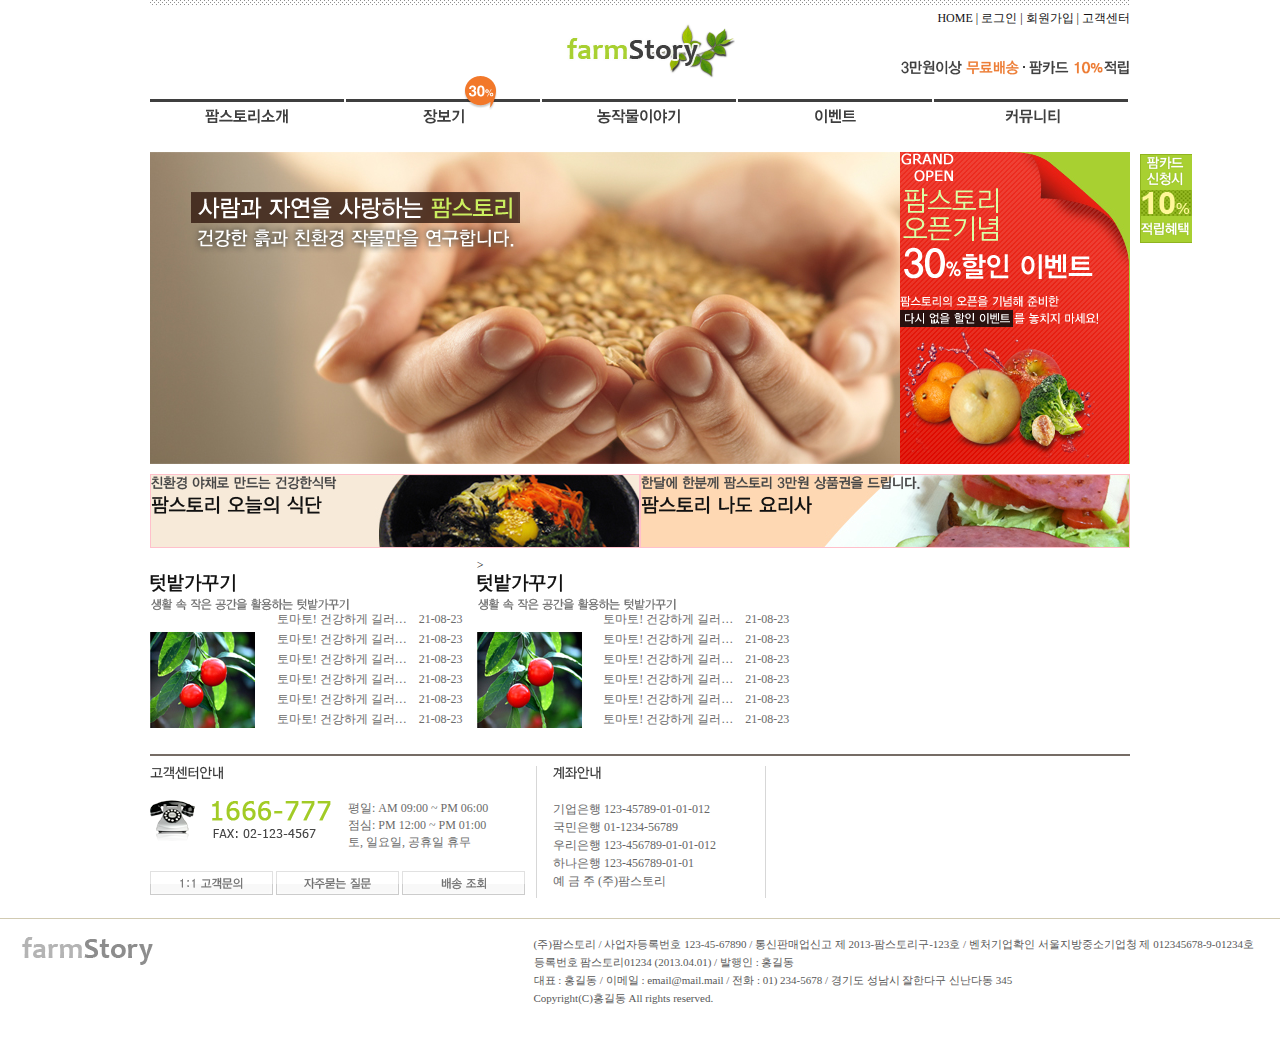
==== Farmstory/index.html @ 4f7c6a3a "2021/08/23 팜스토리 메인 완료" ====
<!DOCTYPE html>
<html lang="en">
<head>
    <meta charset="UTF-8">
    <title>팜스토리</title>
    <style>
        /* 초기화 */
        * {
            margin: 0;
            padding: 0;
            font: normal 12px '돋움체';
        }

        ul, ol {list-style: none;}
        a {text-decoration: none; color: #111;}

        /* 전체공통 */
        #wrapper {
            width: 980px;
            height: auto;
            margin: 0 auto;
        }
        /* 헤더영역 */
        header {
            position: relative;
            width: 100%;
            height: 142px;
            background: url('./img/head_top_line.png') no-repeat;
        }
        header > .logo {
            position: absolute;
            left: 50%;
            top: 20px;
            margin-left: -95px;
        }
        header > p {
            position: absolute;
            right: 0;
            top: 10px;
        }
        header > img {
            position: absolute;
            right: 0;
            top: 60px;
        }

        header > .gnb {
            position: absolute;
            left: 0;
            bottom: 0;
            width: 100%;
            height: 50px;
        }
        header > .gnb > li {            
            float: left;
            width: 20%;
            height: 100%;
            background-image: url('./img/head_menu_line.png');
            background-repeat: no-repeat;
        }
        header > .gnb > li > a {
            position: relative;
            display: block;
            width: 100%;
            height: 100%;
            font-size: 0;
            background-repeat: no-repeat;
            background-position-y: 8px;
        }
        header > .gnb > li > a > .badge {
            position: absolute;
            left: 116px;
            top: -16px;
        }

        header > .gnb > li:nth-child(1) > a {background-image: url('./img/head_menu1.png');}
        header > .gnb > li:nth-child(2) > a {background-image: url('./img/head_menu2.png');}
        header > .gnb > li:nth-child(3) > a {background-image: url('./img/head_menu3.png');}
        header > .gnb > li:nth-child(4) > a {background-image: url('./img/head_menu4.png');}
        header > .gnb > li:nth-child(5) > a {background-image: url('./img/head_menu5.png');}

        header > .gnb > li:nth-child(1) > a:hover {background-image: url('./img/head_menu1_ov.png');}
        header > .gnb > li:nth-child(2) > a:hover {background-image: url('./img/head_menu2_ov.png');}
        header > .gnb > li:nth-child(3) > a:hover {background-image: url('./img/head_menu3_ov.png');}
        header > .gnb > li:nth-child(4) > a:hover {background-image: url('./img/head_menu4_ov.png');}
        header > .gnb > li:nth-child(5) > a:hover {background-image: url('./img/head_menu5_ov.png');}




        /* 메인영역 */
        main {
            width: 100%;
            height: auto;
        }

        main > div {
            width: 100%;
            margin-top: 10px;           
        }

        /* 메인-slider */
        main > .slider {
            position: relative;
            height: 312px;
        }
        main > .slider > ul {
            position: relative;
            width: 100%;
            height: 100%;
            overflow: hidden;            
        }
        main > .slider > ul > li {
            position: absolute;
            top: 0;
            width: 100%;
            height: 100%;
        }
        main > .slider > ul > li:nth-child(1) {left:    0;}
        main > .slider > ul > li:nth-child(2) {left: 100%;}
        main > .slider > ul > li:nth-child(3) {left: 200%;}

        main > .slider > img {
            position: absolute;
            left: 40px;
            top: 40px;
        }

        main > .slider > .banner {
            position: absolute;
            right: 0;
            top: 0;
            width: 230px;
            height: 312px;
            background-image: url('./img/main_banner_bg.jpg');
        }

        main > .slider > .float_banner {
            position: fixed;
            left: 50%;
            top: 154px;
            margin-left: 500px;
            width: 52px;
            height: 89px;
            background-image: url('./img/float_banner_bg.png');
        }

        /* 메인-banner */
        main > .banner {height: 74px;}
        main > .banner > a {
            float: left;
            display: block;
            width: 50%;
            height: 100%;
            border: 1px solid pink;
            box-sizing: border-box;
        }


        main > .banner > a:nth-child(1) {background-image: url('./img/main_banner_sub1_bg.jpg');}
        main > .banner > a:nth-child(2) {background-image: url('./img/main_banner_sub2_bg.jpg');}

        /* 메인-latest */
        main > .latest {height:  186px;}
        main > .latest > article {
            position: relative;
            float: left;
            width: 33.33%;
            height: 100%;
        }

        main > .latest > article > a {
            position: absolute;
            left: 0;
            top: 16px;
        }
        main > .latest > article > img {
            position: absolute;
            left: 0px;
            bottom: 16px;
        }
        main > .latest > article > table {
            position: absolute;
            right: 12px;
            bottom: 14px;
            color: #6A6A6A;
        }

        main > .latest > article > table td:nth-child(2) {
            display: block;
            width: 140px;
            white-space: nowrap;
            text-overflow: ellipsis;
            overflow: hidden;
            line-height: 18px;
        }

        /* 메인-info */
        main > .info {
            height: 154px;
            overflow: hidden;
            padding: 10px 0;
            border-top: 2px solid #756c65;
            box-sizing: border-box;
        }

        main > .info > div {
            float: left;
            height: 100%;
        }
        main > .info > div:nth-child(1) {
            width: 386px;
        }
        main > .info > div:nth-child(2) {
            width: 230px;
            padding-left: 16px;
            border-left: 1px solid #d7d7d7;
            border-right: 1px solid #d7d7d7;
            box-sizing: border-box;
        }
        main > .info > div:nth-child(3) {
            width: 360px;
            padding-left: 10ox;
            box-sizing: border-box;
        }

        main > .info .cs {
            overflow: hidden;
        }
        main > .info .cs > * {
            float: left;
            margin-right: 16px;
            color: #6a6a6a;
        }

        main > .info .btns {
            margin-top: 20px;
        }

        main > .info > div > .tit {
            margin-bottom: 16px;
        }

        main > .info > div > .account {
            line-height: 18px;
            color: #666;
        }

        /* 푸터영역 */
        footer {
            width: 100%;
            height: 120px;
            margin-top: 10px;
            border-top: 1px solid #d1cab2;
            box-sizing: border-box;
        }

        footer > p {
            float: right;
            font: normal 11px '돋움';
            color: #585858;
            margin-right: 26px;
            margin-top: 16px;
            line-height: 18px;
        }
    </style>
</head>
<body>
    <div id="wrapper">
        <header>            
            <a href="#" class="logo"><img src="./img/logo.png" alt="로고"/></a>
            <p>
                <a href="#">HOME |</a>
                <a href="#">로그인 |</a>
                <a href="#">회원가입 |</a>
                <a href="#">고객센터</a>
            </p>

            <img src="./img/head_txt_img.png" alt="3만원이상 무료배송, 팜카드 10%적립"/>

            <ul class="gnb">
                <li><a href="#">팜스토리 소개</a></li>
                <li><a href="#"><img src="./img/head_menu_badge.png" class="badge" alt="30%"/>장보기</a></li>
                <li><a href="#">농작물이야기</a></li>
                <li><a href="#">이벤트</a></li>
                <li><a href="#">커뮤니티</a></li>
            </ul>

        </header>
        <main>
            <div class="slider">
                <ul>
                    <li><img src="./img/main_slide_img1.jpg" alt="슬라이더1"></li>
                    <li><img src="./img/main_slide_img2.jpg" alt="슬라이더2"></li>
                    <li><img src="./img/main_slide_img3.jpg" alt="슬라이더3"></li>
                </ul>  
                
                <img src="./img/main_slide_img_tit.png" alt="사람과 자연을 사랑하는 팜스토리"/>

                <div class="banner">
                    <img src="./img/main_banner_txt.png" alt="GRAND OPEN"/>
                    <img src="./img/main_banner_tit.png" alt="팜스토리 오픈기념 30% 할인 이벤트"/>
                    <img src="./img/main_banner_img.png" alt="과일"/>
                </div>

                <div class="float_banner">
                    <img src="./img/float_banner_tit.png" alt="팜카드 신청시 10% 적립혜택"/>
                </div>

            </div>
            <div class="banner">
                <a href="%"><img src="./img/main_banner_sub1_tit.png" alt="오늘의 식단"></a>
                <a href="%"><img src="./img/main_banner_sub2_tit.png" alt="나도 요리사"></a>
            </div>   
            <div class="latest">
                <article>
                    <a href="#"><img src="./img/main_latest1_tit.png" alt="텃밭가꾸기"/></a>
                    <img src="./img/main_latest1_img.jpg" alt="이미지"/>
                    <table border="0">
                        <tr>
                            <td></td>
                            <td>토마토! 건강하게 길러서 안심하고 먹자</td>
                            <td>21-08-23</td>                           
                        </tr>
                        <tr>
                            <td></td>
                            <td>토마토! 건강하게 길러서 안심하고 먹자</td>
                            <td>21-08-23</td>
                        </tr>
                        <tr>
                            <td></td>
                            <td>토마토! 건강하게 길러서 안심하고 먹자</td>
                            <td>21-08-23</td>
                        </tr>
                        <tr>
                            <td></td>
                            <td>토마토! 건강하게 길러서 안심하고 먹자</td>
                            <td>21-08-23</td>
                        </tr>
                        <tr>
                            <td></td>
                            <td>토마토! 건강하게 길러서 안심하고 먹자</td>
                            <td>21-08-23</td>
                        </tr>
                        <tr>
                            <td></td>
                            <td>토마토! 건강하게 길러서 안심하고 먹자</td>
                            <td>21-08-23</td>
                        </tr>
                    </table>
                </article>
                <article>
                    <a href="#"><img src="./img/main_latest1_tit.png" alt="텃밭가꾸기"/></a>
                    <img src="./img/main_latest1_img.jpg" alt="이미지"/>
                    <table border="0">
                        <tr>
                            <td></td>
                            <td>토마토! 건강하게 길러서 안심하고 먹자</td>
                            <td>21-08-23</td>                           
                        </tr>
                        <tr>
                            <td></td>
                            <td>토마토! 건강하게 길러서 안심하고 먹자</td>
                            <td>21-08-23</td>
                        </tr>
                        <tr>
                            <td></td>
                            <td>토마토! 건강하게 길러서 안심하고 먹자</td>
                            <td>21-08-23</td>
                        </tr>
                        <tr>
                            <td></td>
                            <td>토마토! 건강하게 길러서 안심하고 먹자</td>
                            <td>21-08-23</td>
                        </tr>
                        <tr>
                            <td></td>
                            <td>토마토! 건강하게 길러서 안심하고 먹자</td>
                            <td>21-08-23</td>
                        </tr>
                        <tr>
                            <td></td>
                            <td>토마토! 건강하게 길러서 안심하고 먹자</td>
                            <td>21-08-23</td>
                        </tr>
                    </table>>
                </article>
            </div>
            <div class="info">
                <div>
                    <img src="./img/main_sub2_cs_tit.png" class="tit" alt="고객센터 안내"/>

                    <div class="cs">
                        <img src="./img/main_sub2_cs_img.png" alt="이미지"/>
                        <img src="./img/main_sub2_cs_txt.png" alt="1666-777"/>
                        <ul>
                            <li>평일: AM 09:00 ~ PM 06:00</li>
                            <li>점심: PM 12:00 ~ PM 01:00</li>
                            <li>토, 일요일, 공휴일 휴무</li>
                        </ul>
                    </div>

                    <div class="btns">
                        <a href="#"><img src="./img/main_sub2_cs_bt1.png" alt="고객문의"></a>
                        <a href="#"><img src="./img/main_sub2_cs_bt2.png" alt="자주묻는질문"></a>
                        <a href="#"><img src="./img/main_sub2_cs_bt3.png" alt="배송조회"></a>
                    </div>
                </div>
                <div>
                    <img src="./img/main_sub2_account_tit.png" class="tit" alt="계좌안내"/>
                    <p class="account">
                        기업은행 123-45789-01-01-012<br />
                        국민은행 01-1234-56789<br />
                        우리은행 123-456789-01-01-012<br />
                        하나은행 123-456789-01-01<br />
                        예 금 주 (주)팜스토리<br />
                    </p>
                </div>
            </div>
            <div></div>
            </div>
        </main>
        <footer>
            <img src="./img/footer_logo.png" alt="푸터로고"/>
            <p>  
                (주)팜스토리 / 사업자등록번호 123-45-67890 / 통신판매업신고 제 2013-팜스토리구-123호 / 벤처기업확인 서울지방중소기업청 제 012345678-9-01234호<br/>
                등록번호 팜스토리01234 (2013.04.01) / 발행인 : 홍길동<br/>
                대표 : 홍길동 / 이메일 : email@mail.mail / 전화 : 01) 234-5678 / 경기도 성남시 잘한다구 신난다동 345<br/>
                Copyright(C)홍길동 All rights reserved.<br/> 
            </p>
        </footer>
    </div>
</body>
</html>
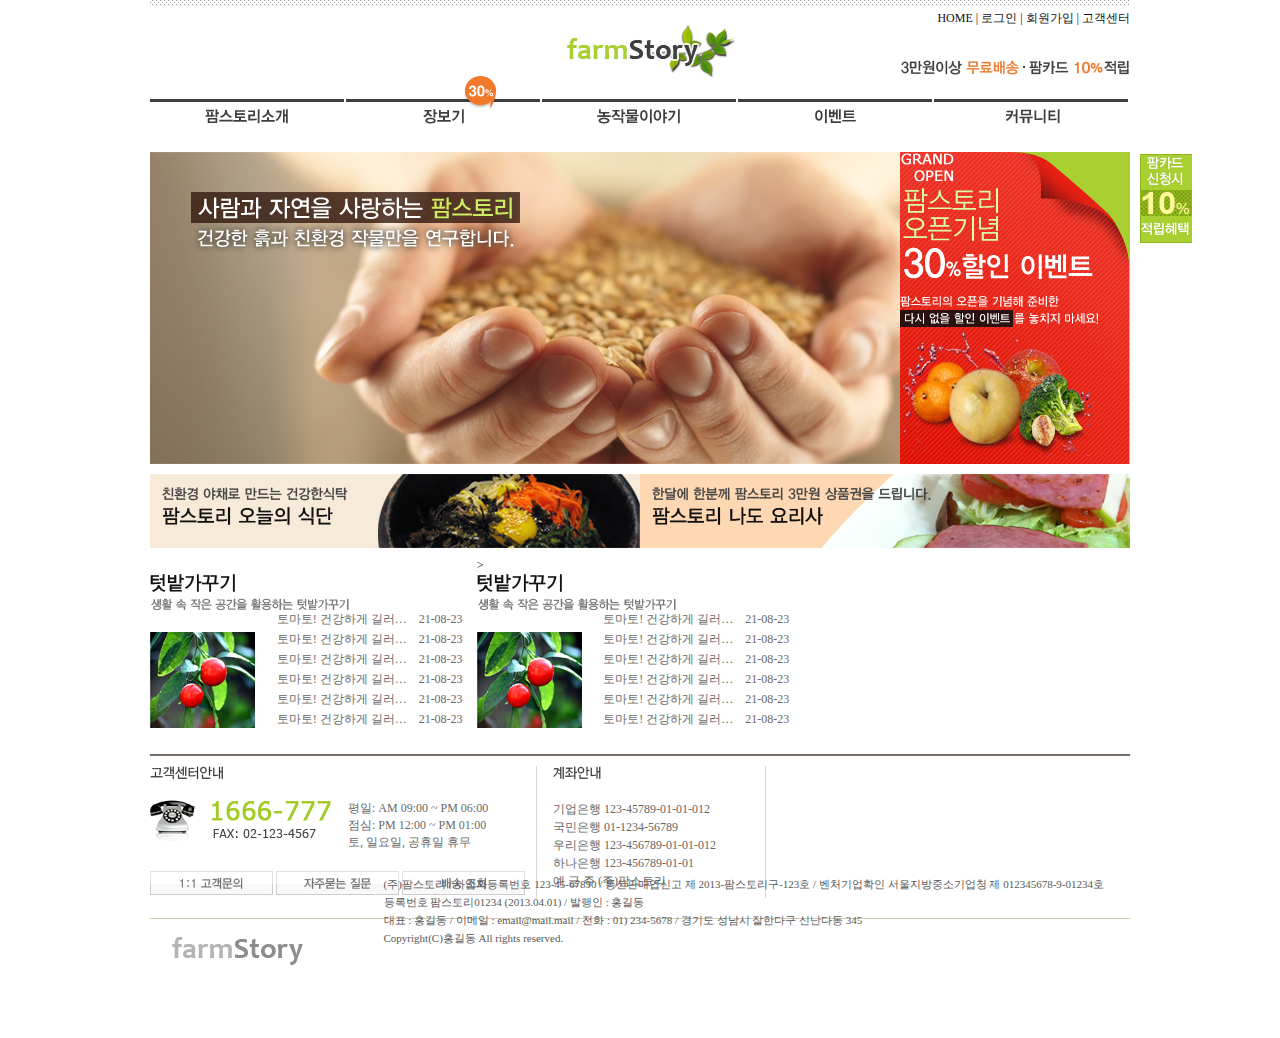
==== commit 0b91d47e: "2021/08/24 팜스토리 디자인 작업완료" ====
--- a/Farmstory/index.html
+++ b/Farmstory/index.html
@@ -3,267 +3,7 @@
 <head>
     <meta charset="UTF-8">
     <title>팜스토리</title>
-    <style>
-        /* 초기화 */
-        * {
-            margin: 0;
-            padding: 0;
-            font: normal 12px '돋움체';
-        }
-
-        ul, ol {list-style: none;}
-        a {text-decoration: none; color: #111;}
-
-        /* 전체공통 */
-        #wrapper {
-            width: 980px;
-            height: auto;
-            margin: 0 auto;
-        }
-        /* 헤더영역 */
-        header {
-            position: relative;
-            width: 100%;
-            height: 142px;
-            background: url('./img/head_top_line.png') no-repeat;
-        }
-        header > .logo {
-            position: absolute;
-            left: 50%;
-            top: 20px;
-            margin-left: -95px;
-        }
-        header > p {
-            position: absolute;
-            right: 0;
-            top: 10px;
-        }
-        header > img {
-            position: absolute;
-            right: 0;
-            top: 60px;
-        }
-
-        header > .gnb {
-            position: absolute;
-            left: 0;
-            bottom: 0;
-            width: 100%;
-            height: 50px;
-        }
-        header > .gnb > li {            
-            float: left;
-            width: 20%;
-            height: 100%;
-            background-image: url('./img/head_menu_line.png');
-            background-repeat: no-repeat;
-        }
-        header > .gnb > li > a {
-            position: relative;
-            display: block;
-            width: 100%;
-            height: 100%;
-            font-size: 0;
-            background-repeat: no-repeat;
-            background-position-y: 8px;
-        }
-        header > .gnb > li > a > .badge {
-            position: absolute;
-            left: 116px;
-            top: -16px;
-        }
-
-        header > .gnb > li:nth-child(1) > a {background-image: url('./img/head_menu1.png');}
-        header > .gnb > li:nth-child(2) > a {background-image: url('./img/head_menu2.png');}
-        header > .gnb > li:nth-child(3) > a {background-image: url('./img/head_menu3.png');}
-        header > .gnb > li:nth-child(4) > a {background-image: url('./img/head_menu4.png');}
-        header > .gnb > li:nth-child(5) > a {background-image: url('./img/head_menu5.png');}
-
-        header > .gnb > li:nth-child(1) > a:hover {background-image: url('./img/head_menu1_ov.png');}
-        header > .gnb > li:nth-child(2) > a:hover {background-image: url('./img/head_menu2_ov.png');}
-        header > .gnb > li:nth-child(3) > a:hover {background-image: url('./img/head_menu3_ov.png');}
-        header > .gnb > li:nth-child(4) > a:hover {background-image: url('./img/head_menu4_ov.png');}
-        header > .gnb > li:nth-child(5) > a:hover {background-image: url('./img/head_menu5_ov.png');}
-
-
-
-
-        /* 메인영역 */
-        main {
-            width: 100%;
-            height: auto;
-        }
-
-        main > div {
-            width: 100%;
-            margin-top: 10px;           
-        }
-
-        /* 메인-slider */
-        main > .slider {
-            position: relative;
-            height: 312px;
-        }
-        main > .slider > ul {
-            position: relative;
-            width: 100%;
-            height: 100%;
-            overflow: hidden;            
-        }
-        main > .slider > ul > li {
-            position: absolute;
-            top: 0;
-            width: 100%;
-            height: 100%;
-        }
-        main > .slider > ul > li:nth-child(1) {left:    0;}
-        main > .slider > ul > li:nth-child(2) {left: 100%;}
-        main > .slider > ul > li:nth-child(3) {left: 200%;}
-
-        main > .slider > img {
-            position: absolute;
-            left: 40px;
-            top: 40px;
-        }
-
-        main > .slider > .banner {
-            position: absolute;
-            right: 0;
-            top: 0;
-            width: 230px;
-            height: 312px;
-            background-image: url('./img/main_banner_bg.jpg');
-        }
-
-        main > .slider > .float_banner {
-            position: fixed;
-            left: 50%;
-            top: 154px;
-            margin-left: 500px;
-            width: 52px;
-            height: 89px;
-            background-image: url('./img/float_banner_bg.png');
-        }
-
-        /* 메인-banner */
-        main > .banner {height: 74px;}
-        main > .banner > a {
-            float: left;
-            display: block;
-            width: 50%;
-            height: 100%;
-            border: 1px solid pink;
-            box-sizing: border-box;
-        }
-
-
-        main > .banner > a:nth-child(1) {background-image: url('./img/main_banner_sub1_bg.jpg');}
-        main > .banner > a:nth-child(2) {background-image: url('./img/main_banner_sub2_bg.jpg');}
-
-        /* 메인-latest */
-        main > .latest {height:  186px;}
-        main > .latest > article {
-            position: relative;
-            float: left;
-            width: 33.33%;
-            height: 100%;
-        }
-
-        main > .latest > article > a {
-            position: absolute;
-            left: 0;
-            top: 16px;
-        }
-        main > .latest > article > img {
-            position: absolute;
-            left: 0px;
-            bottom: 16px;
-        }
-        main > .latest > article > table {
-            position: absolute;
-            right: 12px;
-            bottom: 14px;
-            color: #6A6A6A;
-        }
-
-        main > .latest > article > table td:nth-child(2) {
-            display: block;
-            width: 140px;
-            white-space: nowrap;
-            text-overflow: ellipsis;
-            overflow: hidden;
-            line-height: 18px;
-        }
-
-        /* 메인-info */
-        main > .info {
-            height: 154px;
-            overflow: hidden;
-            padding: 10px 0;
-            border-top: 2px solid #756c65;
-            box-sizing: border-box;
-        }
-
-        main > .info > div {
-            float: left;
-            height: 100%;
-        }
-        main > .info > div:nth-child(1) {
-            width: 386px;
-        }
-        main > .info > div:nth-child(2) {
-            width: 230px;
-            padding-left: 16px;
-            border-left: 1px solid #d7d7d7;
-            border-right: 1px solid #d7d7d7;
-            box-sizing: border-box;
-        }
-        main > .info > div:nth-child(3) {
-            width: 360px;
-            padding-left: 10ox;
-            box-sizing: border-box;
-        }
-
-        main > .info .cs {
-            overflow: hidden;
-        }
-        main > .info .cs > * {
-            float: left;
-            margin-right: 16px;
-            color: #6a6a6a;
-        }
-
-        main > .info .btns {
-            margin-top: 20px;
-        }
-
-        main > .info > div > .tit {
-            margin-bottom: 16px;
-        }
-
-        main > .info > div > .account {
-            line-height: 18px;
-            color: #666;
-        }
-
-        /* 푸터영역 */
-        footer {
-            width: 100%;
-            height: 120px;
-            margin-top: 10px;
-            border-top: 1px solid #d1cab2;
-            box-sizing: border-box;
-        }
-
-        footer > p {
-            float: right;
-            font: normal 11px '돋움';
-            color: #585858;
-            margin-right: 26px;
-            margin-top: 16px;
-            line-height: 18px;
-        }
-    </style>
+    <link rel="stylesheet" href="./css/style.css"/>
 </head>
 <body>
     <div id="wrapper">
@@ -416,7 +156,6 @@
                         예 금 주 (주)팜스토리<br />
                     </p>
                 </div>
-            </div>
             <div></div>
             </div>
         </main>
--- a/Farmstory/css/style.css
+++ b/Farmstory/css/style.css
@@ -0,0 +1,389 @@
+/* 초기화 */
+* {
+    margin: 0;
+    padding: 0;
+    font: normal 12px '돋움체';
+}
+
+ul, ol {list-style: none;}
+a {text-decoration: none; color: #111;}
+
+/* 전체공통 */
+#wrapper {
+    width: 980px;
+    height: auto;
+    margin: 0 auto;
+}
+/* 헤더영역 */
+header {
+    position: relative;
+    width: 100%;
+    height: 142px;
+    background: url('../img/head_top_line.png') no-repeat;
+}
+header > .logo {
+    position: absolute;
+    left: 50%;
+    top: 20px;
+    margin-left: -95px;
+}
+header > p {
+    position: absolute;
+    right: 0;
+    top: 10px;
+}
+header > img {
+    position: absolute;
+    right: 0;
+    top: 60px;
+}
+
+header > .gnb {
+    position: absolute;
+    left: 0;
+    bottom: 0;
+    width: 100%;
+    height: 50px;
+}
+header > .gnb > li {            
+    float: left;
+    width: 20%;
+    height: 100%;
+    background-image: url('../img/head_menu_line.png');
+    background-repeat: no-repeat;
+}
+header > .gnb > li > a {
+    position: relative;
+    display: block;
+    width: 100%;
+    height: 100%;
+    font-size: 0;
+    background-repeat: no-repeat;
+    background-position-y: 8px;
+}
+header > .gnb > li > a > .badge {
+    position: absolute;
+    left: 116px;
+    top: -16px;
+}
+
+header > .gnb > li:nth-child(1) > a {background-image: url('../img/head_menu1.png');}
+header > .gnb > li:nth-child(2) > a {background-image: url('../img/head_menu2.png');}
+header > .gnb > li:nth-child(3) > a {background-image: url('../img/head_menu3.png');}
+header > .gnb > li:nth-child(4) > a {background-image: url('../img/head_menu4.png');}
+header > .gnb > li:nth-child(5) > a {background-image: url('../img/head_menu5.png');}
+
+header > .gnb > li:nth-child(1) > a:hover {background-image: url('../img/head_menu1_ov.png');}
+header > .gnb > li:nth-child(2) > a:hover {background-image: url('../img/head_menu2_ov.png');}
+header > .gnb > li:nth-child(3) > a:hover {background-image: url('../img/head_menu3_ov.png');}
+header > .gnb > li:nth-child(4) > a:hover {background-image: url('../img/head_menu4_ov.png');}
+header > .gnb > li:nth-child(5) > a:hover {background-image: url('../img/head_menu5_ov.png');}
+
+
+
+
+/* 메인영역 */
+main {
+    width: 100%;
+    height: auto;
+}
+
+main > div {
+    width: 100%;
+    margin-top: 10px;
+}
+
+/* 메인-slider */
+main > .slider {
+    position: relative;
+    height: 312px;
+}
+main > .slider > ul {
+    position: relative;
+    width: 100%;
+    height: 100%;
+    overflow: hidden;            
+}
+main > .slider > ul > li {
+    position: absolute;
+    top: 0;
+    width: 100%;
+    height: 100%;
+}
+main > .slider > ul > li:nth-child(1) {left:    0;}
+main > .slider > ul > li:nth-child(2) {left: 100%;}
+main > .slider > ul > li:nth-child(3) {left: 200%;}
+
+main > .slider > img {
+    position: absolute;
+    left: 40px;
+    top: 40px;
+}
+
+main > .slider > .banner {
+    position: absolute;
+    right: 0;
+    top: 0;
+    width: 230px;
+    height: 312px;
+    background-image: url('../img/main_banner_bg.jpg');
+}
+
+main > .slider > .float_banner {
+    position: fixed;
+    left: 50%;
+    top: 154px;
+    margin-left: 500px;
+    width: 52px;
+    height: 89px;
+    background-image: url('../img/float_banner_bg.png');
+}
+
+/* 메인-banner */
+main > .banner {height: 74px;}
+main > .banner >  a {
+    float: left;
+    display: block;
+    width: 50%;
+    height: 100%;
+    padding: 12px;
+    box-sizing: border-box;
+}
+
+main > .banner > a:nth-child(1) {background-image: url('../img/main_banner_sub1_bg.jpg');}
+main > .banner > a:nth-child(2) {background-image: url('../img/main_banner_sub2_bg.jpg');}        
+
+/* 메인-latest */
+main > .latest {height: 186px;}
+main > .latest > article {
+    position: relative;
+    float: left;
+    width: 33.33%;
+    height: 100%;
+}
+
+main > .latest > article > a {
+    position: absolute;
+    left: 0;
+    top: 16px;
+}
+main > .latest > article > img {
+    position: absolute;
+    left: 0;
+    bottom: 16px;
+}
+main > .latest > article > table {
+    position: absolute;
+    right: 12px;
+    bottom: 14px;
+    color: #6A6A6A;
+}
+
+main > .latest > article > table td:nth-child(2) {
+    display: block;
+    width: 140px;
+    white-space: nowrap;
+    text-overflow: ellipsis;
+    overflow: hidden;
+    line-height: 18px;
+}
+/* 메인-info */
+main > .info {
+    height: 154px;
+    overflow: hidden;
+    padding: 10px 0;
+    border-top: 2px solid #756c65;
+    box-sizing: border-box;
+}
+
+main > .info > div {
+    float: left;
+    height: 100%;
+}
+main > .info > div:nth-child(1) {
+    width: 386px;
+}
+main > .info > div:nth-child(2) {
+    width: 230px;
+    padding-left: 16px;
+    border-left: 1px solid #d7d7d7;
+    border-right: 1px solid #d7d7d7;
+    box-sizing: border-box;
+}
+main > .info > div:nth-child(3) {
+    width: 360px;
+    padding-left: 10px;
+    box-sizing: border-box;
+}
+
+main > .info .cs {
+    overflow: hidden;
+}
+main > .info .cs > * {
+    float: left;
+    margin-right: 16px;
+    color: #6a6a6a;
+}
+
+main > .info .btns {
+    margin-top: 20px;
+}
+
+main > .info > div > .tit {
+    margin-bottom: 16px;
+}
+
+main > .info > div > .account {
+    line-height: 18px;
+    color: #666;
+}
+
+/* 푸터영역 */
+footer {
+    width: 100%;
+    height: 120px;
+    margin-top: 10px;
+    border-top: 1px solid #d1cab2;
+    box-sizing: border-box;
+}
+
+footer > p {
+    float: right;
+    font: normal 11px '돋움';
+    color: #585858;
+    margin-right: 26px;
+    margin-top: -44px;
+    line-height: 18px;
+}
+
+/* 서브페이지 공통 */
+#sub {
+    width: 100%;
+    height: auto;
+}
+#sub > div {
+    width: 100%;
+    height: 184px;
+    background-image: url('../img/sub_top_bg.jpg');
+}
+#sub > div > img {
+    margin-top: 140px;
+}
+
+#sub > section {
+    position: relative;
+    width: 100%;
+    height: auto;            
+}
+#sub > section > aside {
+    position: absolute;
+    left: 0;
+    top: 0;
+    width: 176px;
+    height: 100%;
+    background-image: url('../img/sub_aside_bg_line.png');
+    background-repeat: no-repeat;
+    background-position-x: right;
+}
+
+#sub > section > aside > img {
+    margin: 16px 0 10px 10px;
+}
+#sub > section > aside > ul {
+    width: 175px;
+    height: 233px;
+    background-image: url('../img/sub_aside_bg_lnb.png');
+    padding-top: 30px;
+    box-sizing: border-box;
+}
+#sub > section > aside > ul > li {
+    width: 100%;
+    height: 29px;
+    margin-bottom: 6px;
+}
+#sub > section > aside > ul > li > a {
+    display: block;
+    width: 100%;
+    height: 100%;
+    font-size: 0;
+}
+
+#sub.cate1 > section > aside > ul > li:nth-child(1) > a {background-image: url('../img/sub_cate1_lnb1.png');}
+#sub.cate1 > section > aside > ul > li:nth-child(2) > a {background-image: url('../img/sub_cate1_lnb2.png');}
+#sub.cate1 > section > aside > ul > li:nth-child(1) > a:hover {background-image: url('../img/sub_cate1_lnb1_ov.png');}
+#sub.cate1 > section > aside > ul > li:nth-child(2) > a:hover {background-image: url('../img/sub_cate1_lnb2_ov.png');}
+#sub.cate1 > section > aside > ul > li:nth-child(1).on > a {background-image: url('../img/sub_cate1_lnb1_ov.png');}
+#sub.cate1 > section > aside > ul > li:nth-child(2).on > a {background-image: url('../img/sub_cate1_lnb2_ov.png');}
+
+#sub.cate2 > section > aside > ul > li:nth-child(1) > a {background-image: url('../img/sub_cate2_lnb1.png');}
+#sub.cate2 > section > aside > ul > li:nth-child(1) > a:hover {background-image: url('../img/sub_cate2_lnb1_ov.png');}
+#sub.cate2 > section > aside > ul > li:nth-child(1).on > a {background-image: url('../img/sub_cate2_lnb1_ov.png');}
+
+#sub.cate3 > section > aside > ul > li:nth-child(1) > a {background-image: url('../img/sub_cate3_lnb1.png');}
+#sub.cate3 > section > aside > ul > li:nth-child(2) > a {background-image: url('../img/sub_cate3_lnb2.png');}
+#sub.cate3 > section > aside > ul > li:nth-child(3) > a {background-image: url('../img/sub_cate3_lnb3.png');}
+#sub.cate3 > section > aside > ul > li:nth-child(1) > a:hover {background-image: url('../img/sub_cate3_lnb1_ov.png');}
+#sub.cate3 > section > aside > ul > li:nth-child(2) > a:hover {background-image: url('../img/sub_cate3_lnb2_ov.png');}
+#sub.cate3 > section > aside > ul > li:nth-child(3) > a:hover {background-image: url('../img/sub_cate3_lnb3_ov.png');}
+#sub.cate3 > section > aside > ul > li:nth-child(1).on > a {background-image: url('../img/sub_cate3_lnb1_ov.png');}
+#sub.cate3 > section > aside > ul > li:nth-child(2).on > a {background-image: url('../img/sub_cate3_lnb2_ov.png');}
+#sub.cate3 > section > aside > ul > li:nth-child(3).on > a {background-image: url('../img/sub_cate3_lnb3_ov.png');}
+
+#sub.cate4 > section > aside > ul > li:nth-child(1) > a {background-image: url('../img/sub_cate4_lnb1.png');}
+#sub.cate4 > section > aside > ul > li:nth-child(1) > a:hover {background-image: url('../img/sub_cate4_lnb1_ov.png');}
+#sub.cate4 > section > aside > ul > li:nth-child(1).on > a {background-image: url('../img/sub_cate4_lnb1_ov.png');}
+
+#sub.cate5 > section > aside > ul > li:nth-child(1) > a {background-image: url('../img/sub_cate5_lnb1.png');}
+#sub.cate5 > section > aside > ul > li:nth-child(2) > a {background-image: url('../img/sub_cate5_lnb2.png');}
+#sub.cate5 > section > aside > ul > li:nth-child(3) > a {background-image: url('../img/sub_cate5_lnb3.png');}
+#sub.cate5 > section > aside > ul > li:nth-child(4) > a {background-image: url('../img/sub_cate5_lnb4.png');}
+#sub.cate5 > section > aside > ul > li:nth-child(5) > a {background-image: url('../img/sub_cate5_lnb5.png');}
+#sub.cate5 > section > aside > ul > li:nth-child(1) > a:hover {background-image: url('../img/sub_cate5_lnb1_ov.png');}
+#sub.cate5 > section > aside > ul > li:nth-child(2) > a:hover {background-image: url('../img/sub_cate5_lnb2_ov.png');}
+#sub.cate5 > section > aside > ul > li:nth-child(3) > a:hover {background-image: url('../img/sub_cate5_lnb3_ov.png');}
+#sub.cate5 > section > aside > ul > li:nth-child(4) > a:hover {background-image: url('../img/sub_cate5_lnb4_ov.png');}
+#sub.cate5 > section > aside > ul > li:nth-child(5) > a:hover {background-image: url('../img/sub_cate5_lnb5_ov.png');}
+#sub.cate5 > section > aside > ul > li:nth-child(1).on > a {background-image: url('../img/sub_cate5_lnb1_ov.png');}
+#sub.cate5 > section > aside > ul > li:nth-child(2).on > a {background-image: url('../img/sub_cate5_lnb2_ov.png');}
+#sub.cate5 > section > aside > ul > li:nth-child(3).on > a {background-image: url('../img/sub_cate5_lnb3_ov.png');}
+#sub.cate5 > section > aside > ul > li:nth-child(4).on > a {background-image: url('../img/sub_cate5_lnb4_ov.png');}
+#sub.cate5 > section > aside > ul > li:nth-child(5).on > a {background-image: url('../img/sub_cate5_lnb5_ov.png');}
+
+#sub > section > article {            
+    width: 800px;
+    min-height: 600px;
+    margin-left: 176px;  
+    padding-left: 46px;
+    box-sizing: border-box;         
+}
+
+#sub > section > article > nav {
+    position: relative;
+    width: 100%;
+    height: 60px;
+    margin-bottom: 26px;
+    border-bottom: 1px solid #c2c2c2;
+    box-sizing: border-box;
+}
+#sub > section > article > nav > img {
+    position: absolute;
+    left: 0;
+    bottom: 6px;
+}
+#sub > section > article > nav > p {
+    position: absolute;
+    right: 0;
+    bottom: 6px;
+    color: #8c8c8c;
+}
+
+#sub > section > article > nav > p > strong {
+    font-weight: bold;
+    color: #adba15;
+}
+
+/* 팜스토리소개 */
+/* 장보기 */
+/* 농작물이야기 */
+/* 이벤트 */
+/* 커뮤니티 */